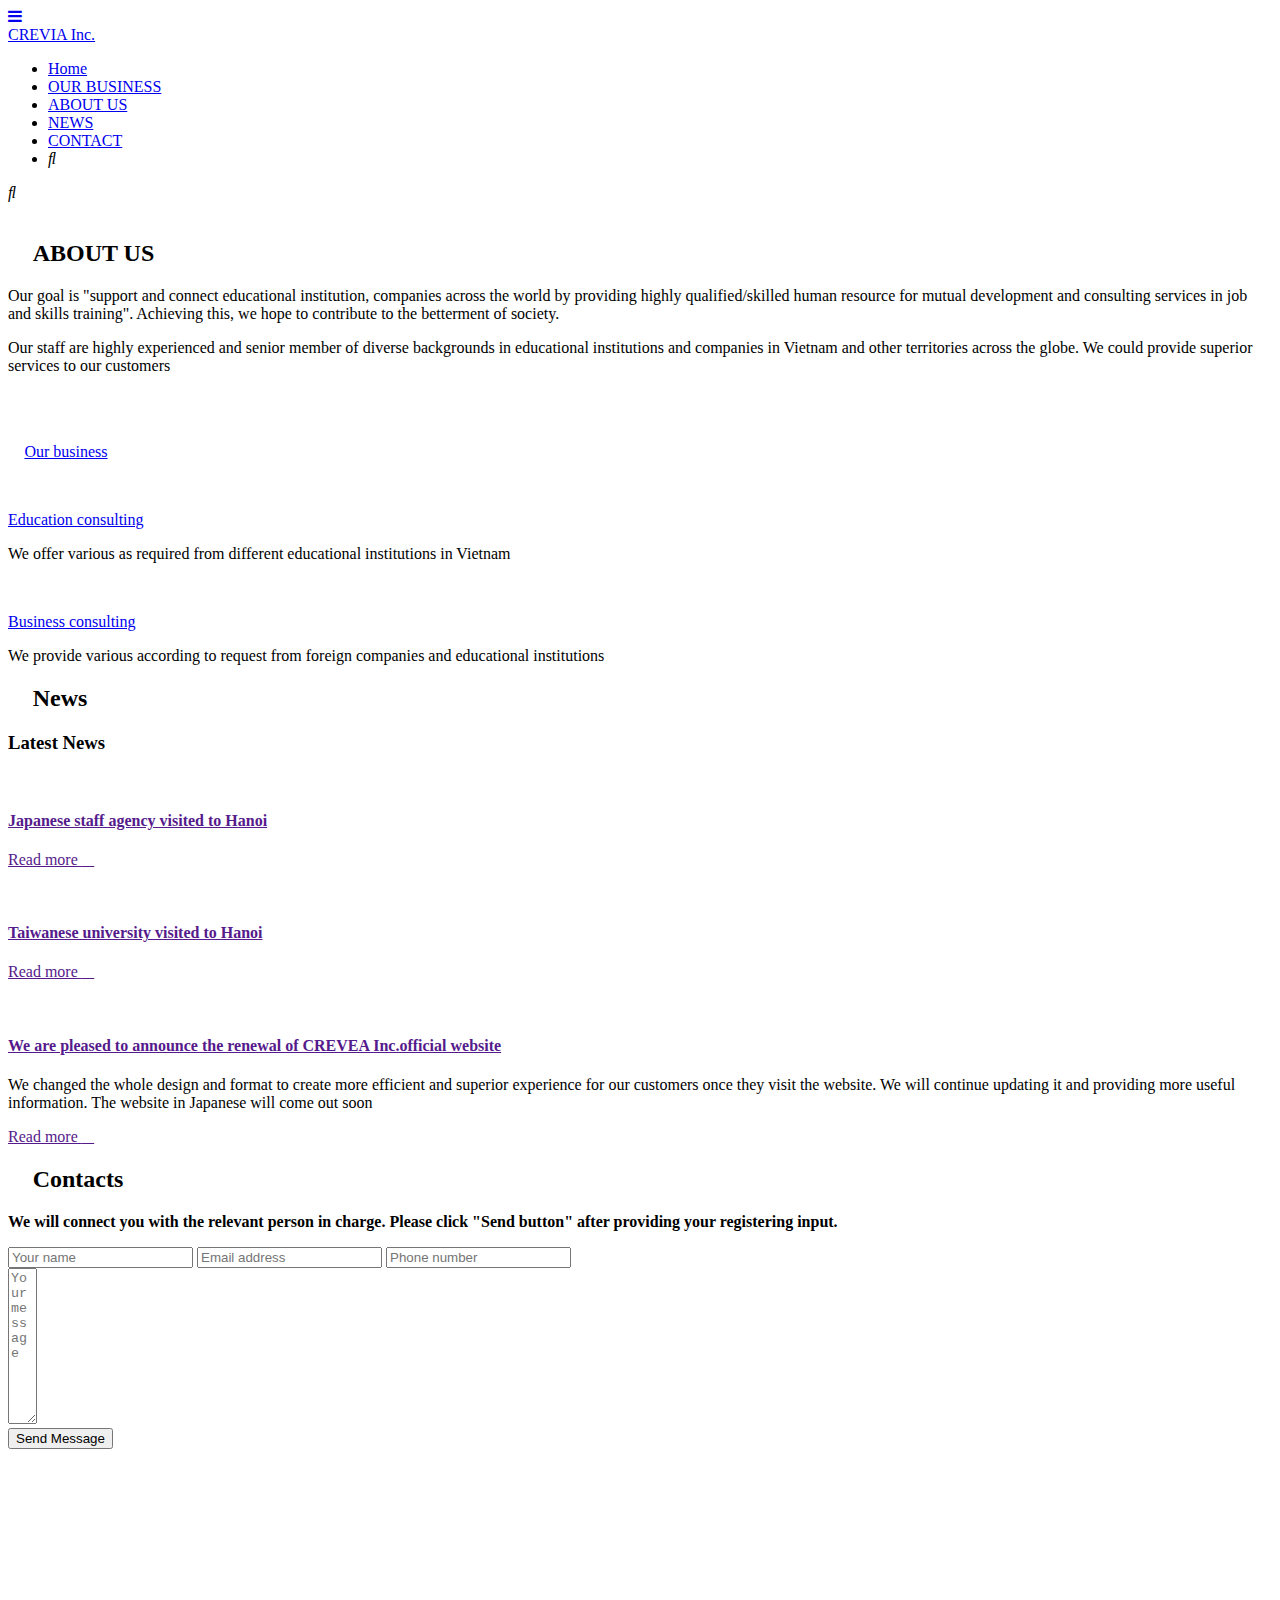
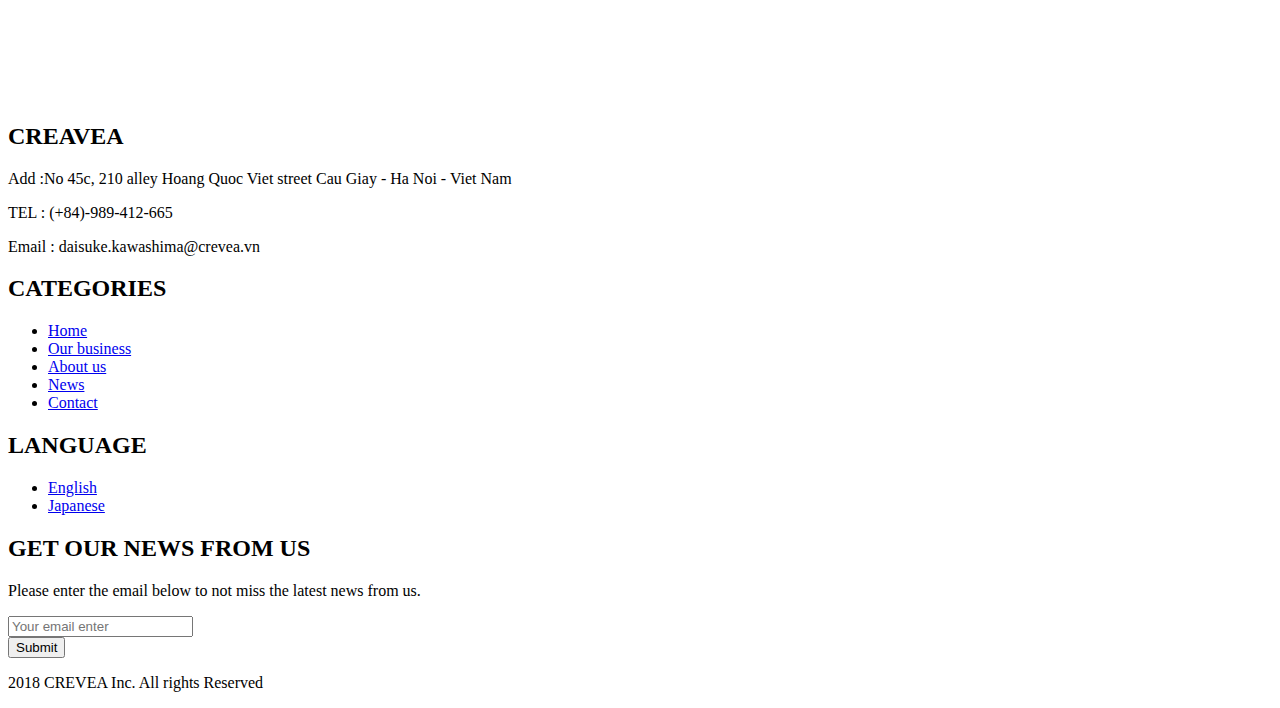
==== index.html @ f1af4421 "Initial commit" ====
<!DOCTYPE html>
<html lang="vi">
<head>
    <meta charset="UTF-8">
    <meta name="viewport" content="width=device-width, initial-scale=1.0">
    <!-- SEO -->
    <meta name="google-site-verification" content="QWJIW0RjXF3-2C6xiXKbQYkXwXQ12L2l2vhVXMNHLnY" />
    <meta name="keywords" content="creavea creaveainc wearecreavea">
    <meta name="description" content="Our goal is support and connect educational institution, companies across the world by providing highly qualified/skilled human resource for mutual development and consulting services in job and skills training">
    <!-- Global site tag (gtag.js) - Google Analytics -->
    <script async src="https://www.googletagmanager.com/gtag/js?id=G-SWPWLJTY6Z"></script>
    <script>
      window.dataLayer = window.dataLayer || [];
      function gtag(){dataLayer.push(arguments);}
      gtag('js', new Date());

        gtag('config', 'G-SWPWLJTY6Z');
    </script>
    <!-- End Google Analytics -->
    <!-- Google Tag Manager -->
        <script>(function(w,d,s,l,i){w[l]=w[l]||[];w[l].push({'gtm.start':
        new Date().getTime(),event:'gtm.js'});var f=d.getElementsByTagName(s)[0],
        j=d.createElement(s),dl=l!='dataLayer'?'&l='+l:'';j.async=true;j.src=
        'https://www.googletagmanager.com/gtm.js?id='+i+dl;f.parentNode.insertBefore(j,f);
        })(window,document,'script','dataLayer','GTM-55SLM2K');</script>
    <!-- End Google Tag Manager -->
    <title>CREAVEA Inc. - Home</title>
    
    <link href="https://cdn.jsdelivr.net/npm/bootstrap@5.0.0-beta3/dist/css/bootstrap.min.css" rel="stylesheet" integrity="sha384-eOJMYsd53ii+scO/bJGFsiCZc+5NDVN2yr8+0RDqr0Ql0h+rP48ckxlpbzKgwra6" crossorigin="anonymous">
    <link rel="stylesheet" href="/css/style.css">
    <link rel="preconnect" href="https://fonts.gstatic.com">
    <link href="https://fonts.googleapis.com/css2?family=Varela+Round&display=swap" rel="stylesheet">
    <link rel="stylesheet" href="https://cdnjs.cloudflare.com/ajax/libs/font-awesome/4.7.0/css/font-awesome.min.css">
    <link rel="stylesheet" href="https://use.fontawesome.com/releases/v5.7.0/css/all.css"
    integrity="sha384-lZN37f5QGtY3VHgisS14W3ExzMWZxybE1SJSEsQp9S+oqd12jhcu+A56Ebc1zFSJ" crossorigin="anonymous">
   
</head>
<body>
    <!-- Google Tag Manager (noscript) -->
        <noscript><iframe src="https://www.googletagmanager.com/ns.html?id=GTM-55SLM2K"
        height="0" width="0" style="display:none;visibility:hidden"></iframe></noscript>
    <!-- End Google Tag Manager (noscript) -->
    <header class="header">
        <!-- Navigation bar -->
        
        <nav class="navbar-container">   
            <div class="icon-hrul">
                <a href="#" class="icon" onclick="expand()"><i class="fa fa-bars"></i></a>
            </div>
            <div class="navbar-brand-div">
                <a href="./index.html" class="navbar-brand">CREVIA Inc.</a>
            </div>
            <div class="navbar-menu" id="navbar-menu">
                <ul class="navbar-list">
                    <li class="navbar-item "><a class="navbar-home" href="./index.html" aria-current="page">Home</a></li>
                    <li class="navbar-item"><a class="navbar-link" href="./Our-business.html">OUR BUSINESS</a></li>
                    <li class="navbar-item"><a class="navbar-link" href="./About.html">ABOUT US</a></LI>
                    <li class="navbar-item"><a class="navbar-link" href="./News.html">NEWS</a></li>
                    <li class="navbar-item"><a class="navbar-link" href="./Contact.html">CONTACT</a></li>
                    <li class="navbar-item"><div class="icon-search2"><i class="fas fa-search"></i></div></li>
                </ul>
            </div>
            
            <div class="icon-search" id="icon-search">
                <i class="fas fa-search"></i>
            </div>
            
        </nav>
        
        
    </header>
    
    
    <!-- Content -->
    <section class="banner">
        
            <img class="banner-img" src="https://i.imgur.com/z7MBEsN.jpg" alt="" >
        
    </section>
   
    

    <section class="about-us">
        <div class="about-us-container">
            <div class="about-us-text">
                <h2><i class="fas fa-minus"></i>    ABOUT US</h2>
                <p id="about-text-firt">Our goal is "support and connect educational institution, companies across the world by providing highly qualified/skilled human resource for mutual development and consulting services in job and skills training". Achieving this, we hope to contribute to the betterment of society.</p>
                <p>Our staff are highly experienced and senior member of diverse backgrounds in educational institutions and companies in Vietnam and other territories across the globe. We could provide superior services to our customers</p> 
            </div>
            <div class="about-us-div-img"><img class="about-us-img" src="https://i.imgur.com/RsFGT4B.jpg" alt=""></div>
            
            
        </div>
    </section>
    <section class="picture-container">
        <div class="picture">
            <div class="picture-left-div">
                <img class="picture-left" src="https://i.imgur.com/5AVVaKY.jpg" alt="" >
            </div>
            <div class="our-business">
                <div id="our-business-title">
                    <p><i class="fas fa-minus"></i> <a href="#">Our business</a></p>
                </div>
                <div class="our-business-container">
                    <img src="https://i.imgur.com/g8Uz5Ei.jpg" alt="">
                    <div id="our-business-consulting">
                        <p><a href="#">Education consulting</a></p>
                        <p>We offer various as required from different educational institutions in Vietnam</p>
                    </div>
                </div>
                <div class="our-business-container">
                    <img src="https://i.imgur.com/F5Chde2.png" alt="">
                    <div id="our-business-business">
                        <p><a href="#">Business consulting</a></p>
                        <p>We provide various according to request from foreign companies and educational institutions</p>
                    </div>
                </div>
            </div>
        </div>
        
        
    

    </section>
        
    
    <section class="news">
        <div>
            <h2><i class="fas fa-minus"></i>    News</h2>
            <h3>Latest News</h3>
            <div class="news-container">
                <article class="news-card">
                    <img class="news-img" src="https://i.imgur.com/9oymWKS.jpg" alt="">
                    <div class="news-card-text">
                        <h4><a href="">Japanese staff agency visited to Hanoi</a> </h4>
                        <p><a href="">Read more <i class="fas fa-arrow-right"></i></a></p>
                    </div>
                </article>
                
                <article class="news-card">
                    <img class="news-img" src="https://i.imgur.com/N9c8DaB.jpg" alt="">
                    <div  class="news-card-text">
                        <h4><a href="">Taiwanese university visited to Hanoi</a> </h4>
                        <p><a href="">Read more <i class="fas fa-arrow-right"></i></a></p>
                    </div>
                </article>
                
                <article class="news-card">
                    <img class="news-img" src="https://i.imgur.com/jmrZrhu.jpg" alt="">
                    <div class="news-card-text">
                        <h4><a href="">We are pleased to announce the renewal of CREVEA Inc.official website</a> </h4>
                        <p>We changed the whole design and format to create more efficient and superior experience for our customers once they visit the website. We will continue updating it and providing more useful information. The website in Japanese will come out soon</p>
                        <p><a href="">Read more <i class="fas fa-arrow-right"></i></a></p>
                    </div>
                </article>
            </div>
            
        </div>
    </section>
    
    
    <section class="contacts-container">
        <div class="contacts-card">
            <h2><i class="fas fa-minus"></i>    Contacts</h2>
            <p><strong>We will connect you with the relevant person in charge. Please click "Send button" after providing your registering input.</strong> </p>
            <form action="">
                <div>
                    <label for=""></label>
                    <input type="text" placeholder="Your name">
                    
                    <label for=""></label>
                    <input type="email" placeholder="Email address">
                    
                    <label for=""></label>
                    <input type="text" placeholder="Phone number">
                </div>
                
                <div>
                    <label for=""></label>
                    <textarea placeholder="Your message" name="" id="" cols="1  0" rows="10"></textarea>
                </div>
                <div id="button-div">
                    <button class="contacts-card-button" type="submit">Send Message</button>
                </div>
            </form>
        </div>
        
        <div class="contacts-card">
            <iframe src="https://www.google.com/maps/embed?pb=!1m18!1m12!1m3!1d1107.0498058629832!2d105.78775314708845!3d21.046411888068594!2m3!1f0!2f0!3f0!3m2!1i1024!2i768!4f13.1!3m3!1m2!1s0x3135ab318be3ea3b%3A0x9b5f608c5e5ac736!2zMjEwIEhvw6BuZyBRdeG7kWMgVmnhu4d0!5e0!3m2!1svi!2s!4v1619939316791!5m2!1svi!2s" width="100%" height="250" style="border:0;" allowfullscreen="" loading="lazy"></iframe>

        </div>
    </section>
   
    
    
    <!-- Footer -->
    <footer>
        <div class="footer">
            <div class="footer-info-container">
                <div class="footer-info">
                    <h2>CREAVEA</h2>
                    <p>Add :No 45c, 210 alley Hoang Quoc Viet street Cau Giay - Ha Noi - Viet Nam</p>
                    <p>TEL : (+84)-989-412-665</p>
                    <p>Email : daisuke.kawashima@crevea.vn</p>
                </div>
                <div class="footer-info">
                    <h2>CATEGORIES</h2> 
                    <ul>
                        <li><a href="./index.html">Home</a></li>
                        <li><a href="./Our-business.html">Our business</a></li>
                        <li><a href="./About.html">About us</a></LI>
                        <li><a href="./News.html">News</a></li>
                        <li><a href="./Contact.html">Contact</a></li>
                    </ul>
                </div>
                
                <div class="footer-info">
                    <h2>LANGUAGE</h2>
                    <ul>
                        <li><a href="#">English</a></li>
                        <li><a href="#">Japanese</a></li>   
                    </ul>
                </div>
                
                <div class="footer-info">
                    <h2>GET OUR NEWS FROM US</h2>
                    <p>Please enter the email below to not miss the latest news from us.</p>
                    <form class="footer-info-form" action="">
                        <div class="input-group">
                            <input type="email" class="form-control"placeholder="Your email enter" aria-describedby="button-addon2">
                            <div class="input-group-append">
                              <button class="btn btn-outline-secondary" type="button" id="button-addon2">Submit</button>
                            </div>
                          </div>
                    </form>
                    
                </div>
                
    
                
                
                
            </div>
        </div>
        
        <div class="copyright-container"><p>2018 CREVEA Inc. All rights Reserved</p></div>
        
    </footer>
    <script>
        function expand() {
          var x = document.getElementById("navbar-menu");
          var y= document.getElementById("icon-search")
          if (x.className === "navbar-menu") {
            x.className += " responsive";
            y.className += " responsive";
          } else {
            x.className = "navbar-menu";
            y.className = "icon-search"
          }
        }
        </script>

</body>
</html>
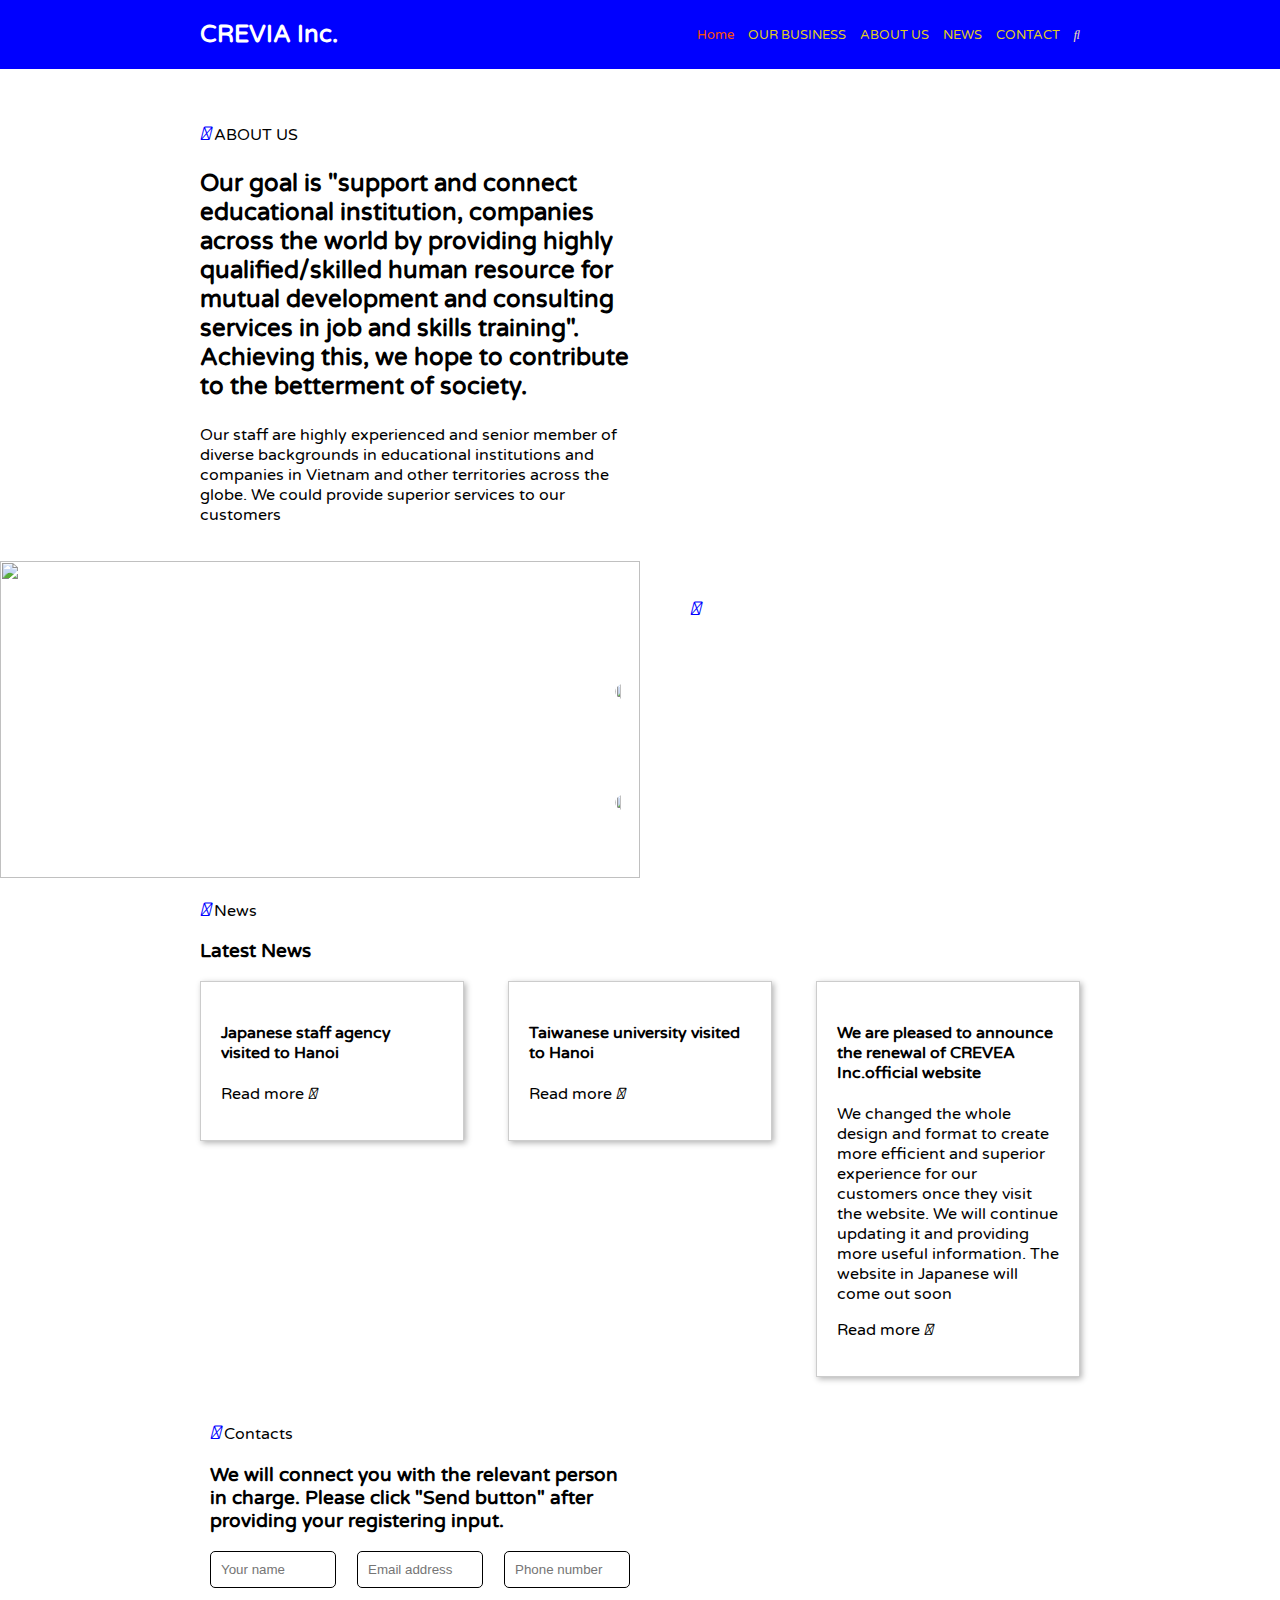
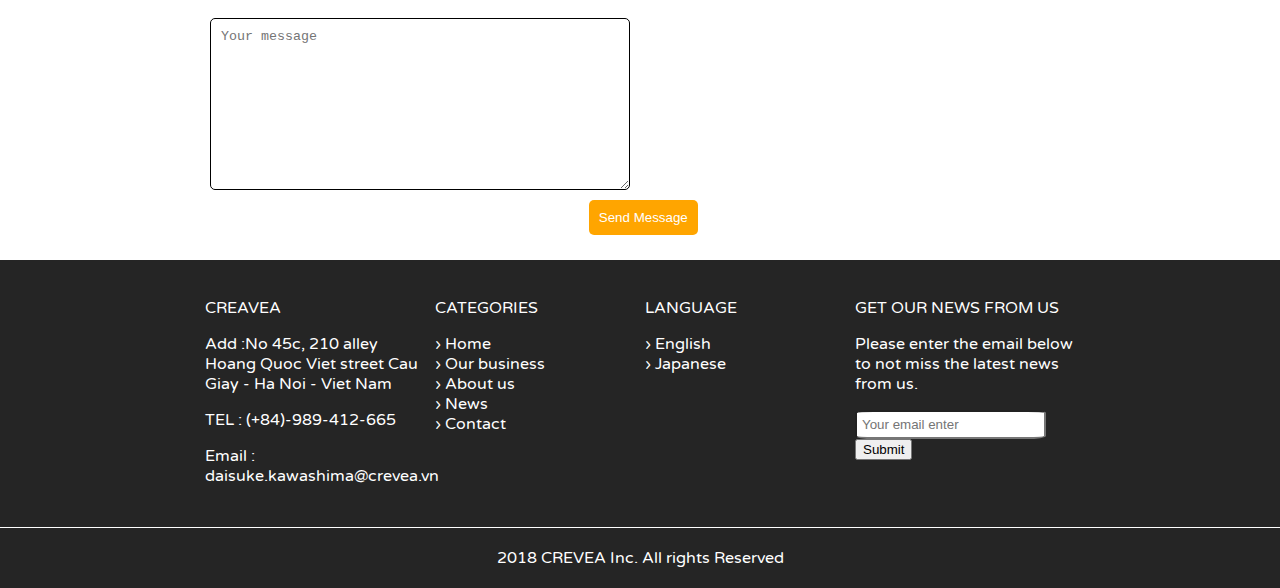
==== commit 6c84e865: "Initial commit" ====
--- a/index.html
+++ b/index.html
@@ -27,7 +27,7 @@
     <title>CREAVEA Inc. - Home</title>
     
     <link href="https://cdn.jsdelivr.net/npm/bootstrap@5.0.0-beta3/dist/css/bootstrap.min.css" rel="stylesheet" integrity="sha384-eOJMYsd53ii+scO/bJGFsiCZc+5NDVN2yr8+0RDqr0Ql0h+rP48ckxlpbzKgwra6" crossorigin="anonymous">
-    <link rel="stylesheet" href="/css/style.css">
+    <link rel="stylesheet" href="./css/style.css">
     <link rel="preconnect" href="https://fonts.gstatic.com">
     <link href="https://fonts.googleapis.com/css2?family=Varela+Round&display=swap" rel="stylesheet">
     <link rel="stylesheet" href="https://cdnjs.cloudflare.com/ajax/libs/font-awesome/4.7.0/css/font-awesome.min.css">
--- a/css/style.css
+++ b/css/style.css
@@ -0,0 +1,605 @@
+* {
+    box-sizing: border-box;
+}
+html {
+    font-family: 'Varela Round', sans-serif !important;
+    min-width: 345px;
+}
+body{
+    margin:0 !important;
+    width:100%;
+  
+  position: absolute;
+ 
+    font-family: 'Varela Round', sans-serif !important;
+}
+.header{
+    padding-top:20px ;
+    padding-bottom: 20px;
+}
+.fa-minus {
+    color: blue;
+    width: 20px;
+    font-size: larger;
+}
+h4 a, h4 i, a {
+    color:black; 
+}
+a {
+    text-decoration: none !important;
+}
+.navbar-container {
+    display: initial;
+}
+.navbar-menu.responsive {
+    display: block;
+}
+
+label {
+    display: none;
+}
+h2{
+    font-weight: normal !important;
+    font-size: medium !important;
+}
+
+.icon-hrul, .icon-search {
+    width:30%;
+    font-size: 24px;
+    color:darkgray;
+    display: inline-block;
+    text-align: center;
+}
+.icon-search{
+    float: right;
+}
+
+.icon-hrul {
+    float: left;
+}
+.navbar-menu{
+    
+    display: none;
+}
+/*  */
+
+.navbar-brand, .navbar-link {
+    color: blue;
+    text-decoration: none;
+}
+.navbar-brand-div {
+    display: inline-block;
+    width: 40%;
+    text-align: center;
+    font-size: 24px;
+    font-weight: bold;
+    
+}
+
+.navbar-link, .navbar-home  {
+    text-decoration: none;
+}
+
+.navbar-list{
+   list-style-type: none;
+}
+
+
+/*  */
+.banner{
+    
+ }
+ .banner-img{   
+     width:100%;
+ }
+.about-us{
+    padding:10px 25px 0 25px;
+}
+.about-us-container {
+    
+}
+#about-text-firt {
+    font-weight: bold;
+    font-size: x-large;
+
+}
+.about-us-div-img {
+  
+}
+.about-us-img {    
+    width: 100%;
+  object-fit: contain;
+}
+.our-business {
+    background-image: url(https://i.imgur.com/YE6srBq.jpg);
+    padding: 20px;
+}
+.our-business a, #our-business-consulting p, #our-business-business p, #our-business-consulting p a, #our-business-business p a  {
+    text-decoration: none;
+    color: white;
+}
+#our-business-title{
+    text-align: center  ;
+    
+}
+#our-business-consulting, #our-business-business{
+    text-align: center;
+}
+#our-business-consulting a, #our-business-business a{
+    font-weight: bolder;
+    font-size: larger;
+}
+
+.picture-container{
+    padding:25px 25px 0 25px;
+}
+.picture-left {
+    width: 100%;    
+}
+.picture-right {
+    display:none;
+}
+.our-business-list{
+    list-style-type: none;
+}
+.picture-container > a, .our-business-list > a{
+    text-decoration: none;
+}
+.our-business-container {
+    display: flex;
+    align-items:center;
+}
+.our-business-container img{
+    width: 10%;
+    height: 10%;
+    border-radius: 50%;
+    
+}
+
+
+.news {
+    margin:20px 25px 20px 25px;
+}
+.news-container{
+    display: flex;
+    flex-wrap:wrap ;
+    align-items: center;
+}
+.news-img {
+    width: 100%;
+    min-width: 100px;
+    object-fit: cover;
+}
+.news-card{
+    flex: 0 0 100%;
+    margin-bottom: 10px;
+    border: 1px solid #ccc;
+    box-shadow: 2px 2px 6px 0px  rgba(0,0,0,0.3);
+}
+.news-card-text{
+    padding: 20px 20px 20px;
+}
+h4 a{
+    text-decoration: none;
+}
+
+.contacts-container{
+    display: flex;
+    align-items:center;
+    margin:20px 25px 20px 25px;
+    flex-wrap: wrap;
+}
+.contacts-card{
+    flex: 0 0 100%;
+    
+}
+.contacts-card img {
+    max-width: 100%;
+}
+.contacts-card div {
+    text-align: center;
+    margin-bottom: 10px;
+}
+.contacts-card p{
+    font-size:larger
+}
+.contacts-card textarea {
+    width: 100%;
+    padding: 10px;
+    border-radius: 5px;
+    border: 1px solid;
+}
+.contacts-card input {
+    width: 100%;
+    margin-bottom: 20px;
+    padding: 10px;
+    border-radius: 5px;
+    border: 1px solid;
+}
+.contacts-card-button{
+    color: white;
+    background-color: orange;
+    border: none;
+    padding: 10px;
+    border-radius: 5px;
+}
+
+
+.footer-info-container {
+    display: flex;
+    align-items:flex-start;
+    margin:20px 25px 20px 25px;
+    flex-wrap: wrap;
+}
+.footer-info {
+    margin: 5px;
+    min-width: 200px;
+}
+.footer {
+    background-color: #252525;
+    display: flex;
+}
+footer p, footer h2, footer li, footer a {
+    color:white;
+    text-decoration: none;
+}
+.footer-info ul{
+    list-style-position: inside;
+    list-style-type: '› ';
+    padding-left:0;
+}
+.footer-info h2{
+    font-weight:lighter;
+    font-size:18px;
+}
+.footer-info-form input{
+    border-radius: 10%;
+    padding: 5px;
+    
+}
+
+.copyright-container {
+    padding: 4px;
+    text-align: center;
+    background-color: #252525;
+    margin-top: 1px;    
+}
+.navbar-menu.responsive > .navbar-link {
+    padding-inline-start: 12%;
+}
+.icon-search.responsive {
+    display:none;
+}
+
+
+
+
+@media only screen and (min-width: 768px) {
+    .header {
+        background-color: blue;
+    }
+    .fa-search {
+        color: wheat; 
+    }
+    .navbar-link, .navbar-home {
+        text-decoration: initial;
+        display:initial;
+    }     
+    .navbar-brand-div {
+        width: 35%;
+        padding-left: 12%;
+        float: left;
+        text-align: left;
+    }  
+    .navbar-brand{
+        color: white; 
+    }
+    .icon-hrul {
+        display: none;
+    }
+    .icon-search{
+        width: 25%;
+        display:none;
+    }
+    .icon-search2{
+        dis
+    }
+    .navbar-list{
+        padding: 0;
+    }
+  
+    .navbar-menu {
+        display: inline-block;
+        width: 65%;
+        text-align: right;
+        padding-right: 12%;
+    }
+    .navbar-link{
+        color: #e0cd21;
+    }
+    .navbar-home{
+        color: #ff5200;
+        text-decoration: none;
+    }
+    .navbar-list{
+       margin:0;
+       display: initial;
+    }
+    
+    .navbar-list li{
+        margin-left: 10px;
+    }
+    .about-us{
+        padding: 25px 25px 0 25px;
+        
+    }
+    .navbar-item {
+        display: inline-block;
+        font-size:small
+    }
+    
+    .about-us-text {
+        padding-right: 30px;
+        display: inline-block;
+        width: 50%;
+        
+    }
+    .about-us-container {
+        display: initial;   
+        
+    }
+    .about-us-div-img{
+        display: inline-block;
+        width: 50%;
+        float: right;
+    }
+    .about-us-img {
+        object-fit:cover;
+        align-items: flex-start;
+    }
+    #our-business-title {
+        text-align: left;
+    }
+    #our-business-consulting, #our-business-business {
+        width: 90%;
+        text-align: left;
+        padding-left: 20px;
+    }
+ 
+
+    .news {
+        margin:20px 25px 20px 25px;
+    }
+    .news-container{
+        display: flex;
+        align-items:flex-start;
+        flex-wrap:wrap ;
+        justify-content: space-between;
+    }
+    .news-img {
+        max-width: 100%;
+        min-width: 200px;
+    }
+    .news-card{
+        flex: 0 0 30%;
+        margin-right: 10px;
+        border: 1px solid #ccc;
+        box-shadow: 2px 2px 6px 0px  rgba(0,0,0,0.3);
+    }
+    .news-card-text{
+        padding: 0 20px 20px;
+    }
+    h4 a{
+        text-decoration: none;
+    }
+    .contacts-container{
+        display: flex;
+        align-items:flex-start;
+        margin:20px 25px 20px 25px;
+    }
+    .contacts-card{
+        flex: 0 0 50%;
+    }
+    .contacts-card img {
+        padding-left: 20px;
+    }
+    
+    .contacts-card textarea {
+        flex: 1;
+    }
+    .footer-info-container {
+        display: flex;
+        align-items:flex-start;
+        margin:20px 25px 20px 25px;
+        justify-content: space-between;
+    }
+    .footer-info {
+        margin: 5px;
+        min-width: 550px;
+        max-width: 25%;
+    }
+    .footer {
+        background-color: #252525;
+        display: flex;
+    }
+    footer p, footer h2, footer li, footer a {
+        color:white;
+        text-decoration: none;
+    }
+    .footer-info ul{
+        list-style-position: inside;
+        list-style-type: '› ';
+        padding-left:0;
+    }
+    .footer-info h2{
+        font-weight:lighter;
+        font-size:18px;
+    }
+    
+    .copyright-container {
+        padding: 4px;
+        text-align: center;
+        background-color: #252525;
+        margin-top: 1px;    
+    }
+}
+
+@media only screen and (min-width: 1024px){
+    .navbar-container{
+        margin: 0 200px 0 200px;
+        display: flex;
+        justify-content:space-between;
+    }
+    .navbar-brand-div {
+        width:fit-content;
+        float: none;
+        padding-left: 0;
+    } 
+    .navbar-menu {
+        width:auto;
+        display:block;
+        padding-right: 0;
+
+    }
+    .navbar-list li{
+        margin-left: 10px;
+        vertical-align: sub;
+    }
+    .about-us{
+        margin: 20px 200px 20px 200px;
+        padding:0;
+    }
+    .about-us-container {
+        display:flex;
+    }    
+    .about-us-text {
+        min-width: 350px;
+        padding-right: 10px; 
+    }
+    #our-business-title{
+        position:relative;
+        left: 30px;
+        inline-size: fit-content;
+    }
+    .our-business-container {
+        position: relative;
+        left: -45px;
+    }
+    .picture-left {
+        height: 100%;
+        object-fit:cover;
+    }
+    .picture-right {
+        width: 50%;
+        height: 100%;
+        position: absolute;
+        right: 0px;
+        object-fit:cover;
+    }
+    .banner{
+       position:relative;
+    }
+    .banner-img{
+        
+        width:100%;
+    }
+    .news {
+        margin:20px 200px 20px 200px;
+    }
+    .news-container{
+        display: flex;
+        align-items:flex-start;
+        flex-wrap:wrap ;
+    }
+    .news-img {
+        max-width: 100%;
+        min-width: 200px;
+    }
+    .news-card{
+        flex: 0 0 30%;
+        margin: -0px;
+        border: 1px solid #ccc;
+        box-shadow: 2px 2px 6px 0px  rgba(0,0,0,0.3);
+    }
+    .news-card-text{
+        padding: 0 20px 20px;
+    }
+    h4 a{
+        text-decoration: none;
+    }
+    .contacts-container{
+        flex-wrap:nowrap;
+        display: flex;
+        align-items:flex-start;
+        margin:20px 200px 40px 200px;
+        
+    }
+    .contacts-card{
+        flex: 0 2 50%;
+        margin: 10px;
+    }
+    .contacts-card img {
+        max-width: 100%;
+    }
+    .contacts-card  div {
+        display: flex;
+        justify-content: space-between;
+    }
+    .contacts-card textarea {
+        flex: 1;
+    }
+    .footer-info-container {
+        display: flex;
+        align-items:flex-start;
+
+        margin:20px 200px 20px 200px;
+    }
+    .footer-info {
+        margin: 5px;
+        min-width: 200px;
+    }
+    .footer {
+        background-color: #252525;
+        display: flex;
+    }
+    footer p, footer h2, footer li, footer a {
+        color:white;
+        text-decoration: none;
+    }
+    .footer-info ul{
+        list-style-position: inside;
+        list-style-type: '› ';
+        padding-left:0;
+    }
+    .footer-info h2{
+        font-weight:lighter;
+        font-size:18px;
+    }
+    
+    .copyright-container {
+        padding: 4px;
+        text-align: center;
+        background-color: #252525;
+        margin-top: 1px;    
+    }
+    .picture {
+        display: flex;
+    }
+    .our-business, .picture-left-div {
+        width: 50%;
+    }
+    .contacts-card input{
+        width: 30%;
+    }
+    #button-div {
+        
+    }
+    .contacts-card-button {
+        position: absolute;
+        left: 46%
+    }
+    .picture-container{
+        padding:0;
+     }
+    
+}
